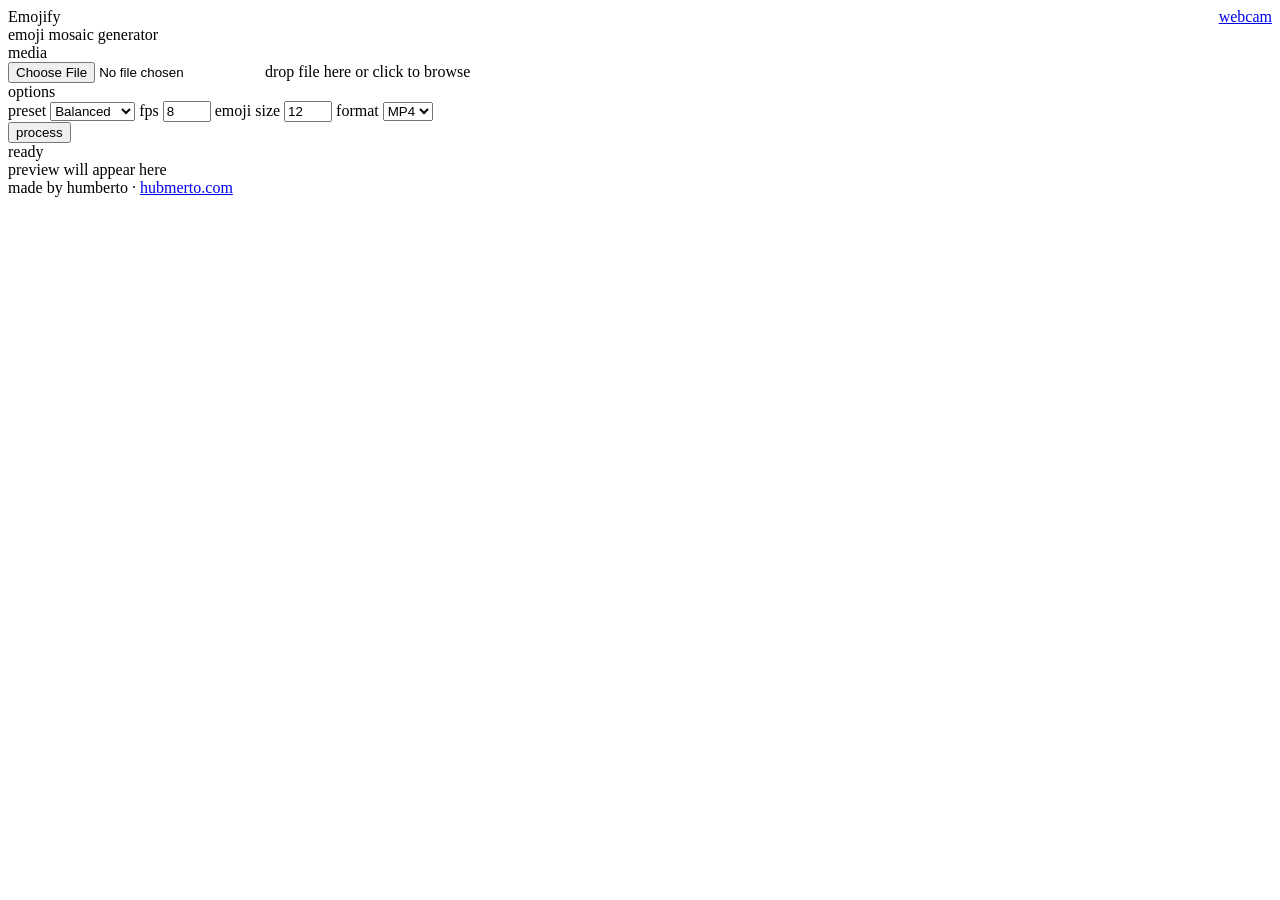
==== webapp/templates/index.html @ 3bb165b2 "Redesign UI to match hubmerto.com, add preview panel, prep for Railway deploy - Redesign all pages w" ====
<!doctype html>
<html lang="en">
  <head>
    <meta charset="utf-8" />
    <meta name="viewport" content="width=device-width, initial-scale=1" />
    <title>Emojify</title>
    <link rel="stylesheet" href="/static/style.css" />
  </head>
  <body>
    <div class="app-wide">
      <header class="app-header">
        <div style="display:flex;justify-content:space-between;align-items:baseline">
          <div>
            <div class="app-title">Emojify</div>
            <div class="app-subtitle">emoji mosaic generator</div>
          </div>
          <nav style="display:flex;gap:16px">
            <a href="/webcam" class="nav-link">webcam</a>
          </nav>
        </div>
      </header>

      <div class="two-col">
        <!-- Left: controls -->
        <div class="col-left">
          <div class="section">
            <div class="section-label">media</div>
            <div id="dropzone" class="dropzone">
              <input id="file" type="file" accept="video/*,image/*" />
              <span class="drop-title" id="drop-title">drop file here</span>
              <span class="drop-sub" id="drop-sub">or click to browse</span>
            </div>
          </div>

          <div class="section">
            <div class="section-label">options</div>
            <div class="controls">
              <label id="preset-control">
                preset
                <select id="preset">
                  <option value="custom">Custom</option>
                  <option value="fast">Fast</option>
                  <option value="balanced" selected>Balanced</option>
                  <option value="detail">High detail</option>
                </select>
              </label>
              <label id="fps-control">
                fps
                <input id="fps" type="number" min="1" max="30" value="8" />
              </label>
              <label>
                emoji size
                <input id="size" type="number" min="4" max="48" value="12" />
              </label>
              <label>
                format
                <select id="format">
                  <option value="mp4">MP4</option>
                  <option value="gif">GIF</option>
                </select>
              </label>
            </div>
          </div>

          <div class="button-row">
            <button id="process" class="btn primary">process</button>
          </div>

          <div class="status-bar">
            <div id="status" class="status-text">ready</div>
            <div class="progress-wrap" id="progress-wrap" style="display:none">
              <div class="bar"><span id="progress-bar"></span></div>
            </div>
          </div>
        </div>

        <!-- Right: preview -->
        <div class="col-right">
          <div class="preview-panel" id="preview-panel">
            <div class="preview-placeholder" id="preview-placeholder">
              <span>preview will appear here</span>
            </div>
            <div class="preview-content" id="preview-content" style="display:none"></div>
            <div class="preview-actions" id="preview-actions" style="display:none">
              <a id="download-link" class="btn" download>download</a>
            </div>
          </div>
        </div>
      </div>

      <div class="footer-text">
        made by humberto &middot;
        <a href="https://hubmerto.com" target="_blank" rel="noreferrer">hubmerto.com</a>
      </div>
    </div>

    <script src="/static/app.js"></script>
  </body>
</html>
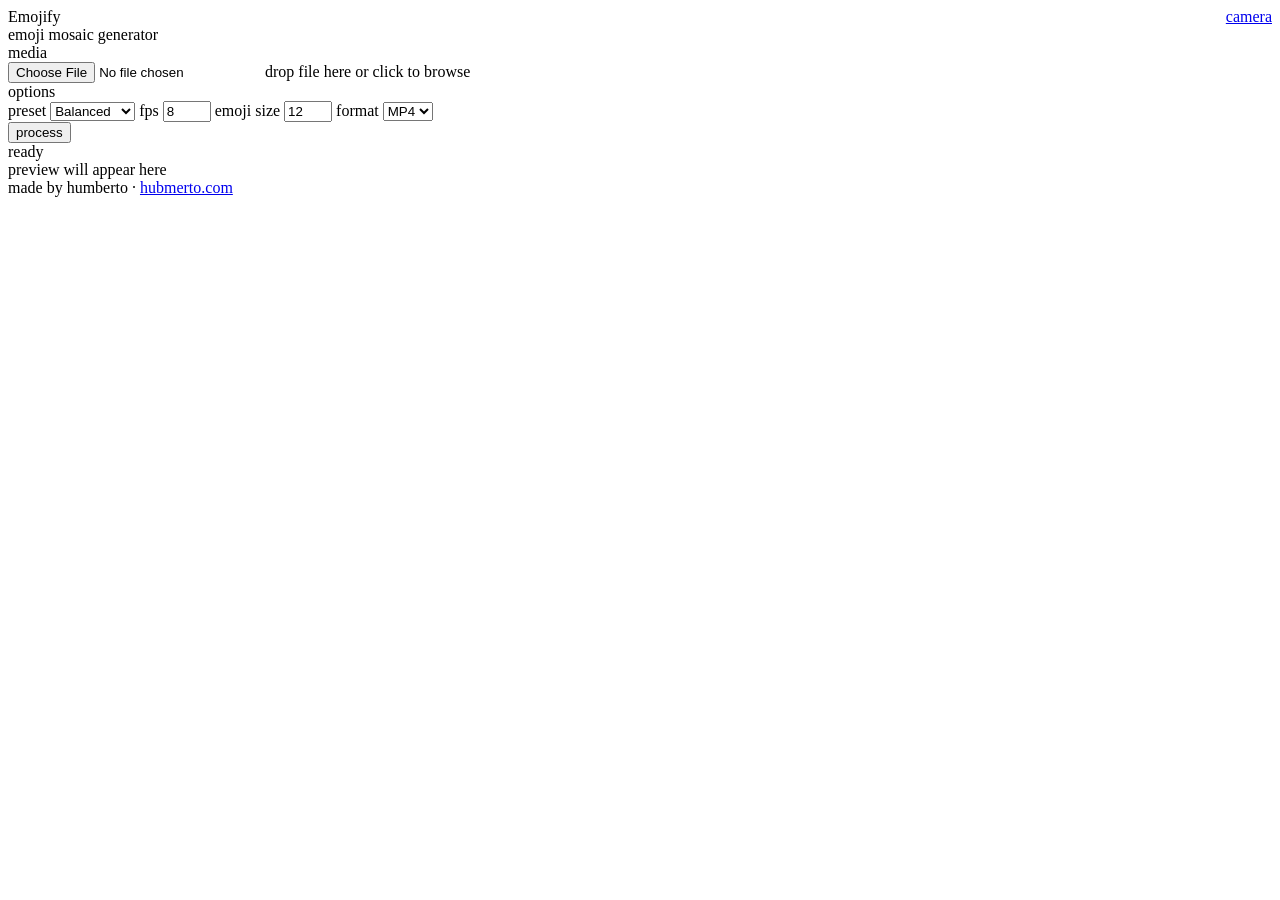
==== commit 05b266d6: "Rename webcam to camera + add snapshot feature - Rename /webcam route to /camera with new camera.htm" ====
--- a/webapp/templates/index.html
+++ b/webapp/templates/index.html
@@ -15,7 +15,7 @@
             <div class="app-subtitle">emoji mosaic generator</div>
           </div>
           <nav style="display:flex;gap:16px">
-            <a href="/webcam" class="nav-link">webcam</a>
+            <a href="/camera" class="nav-link">camera</a>
           </nav>
         </div>
       </header>
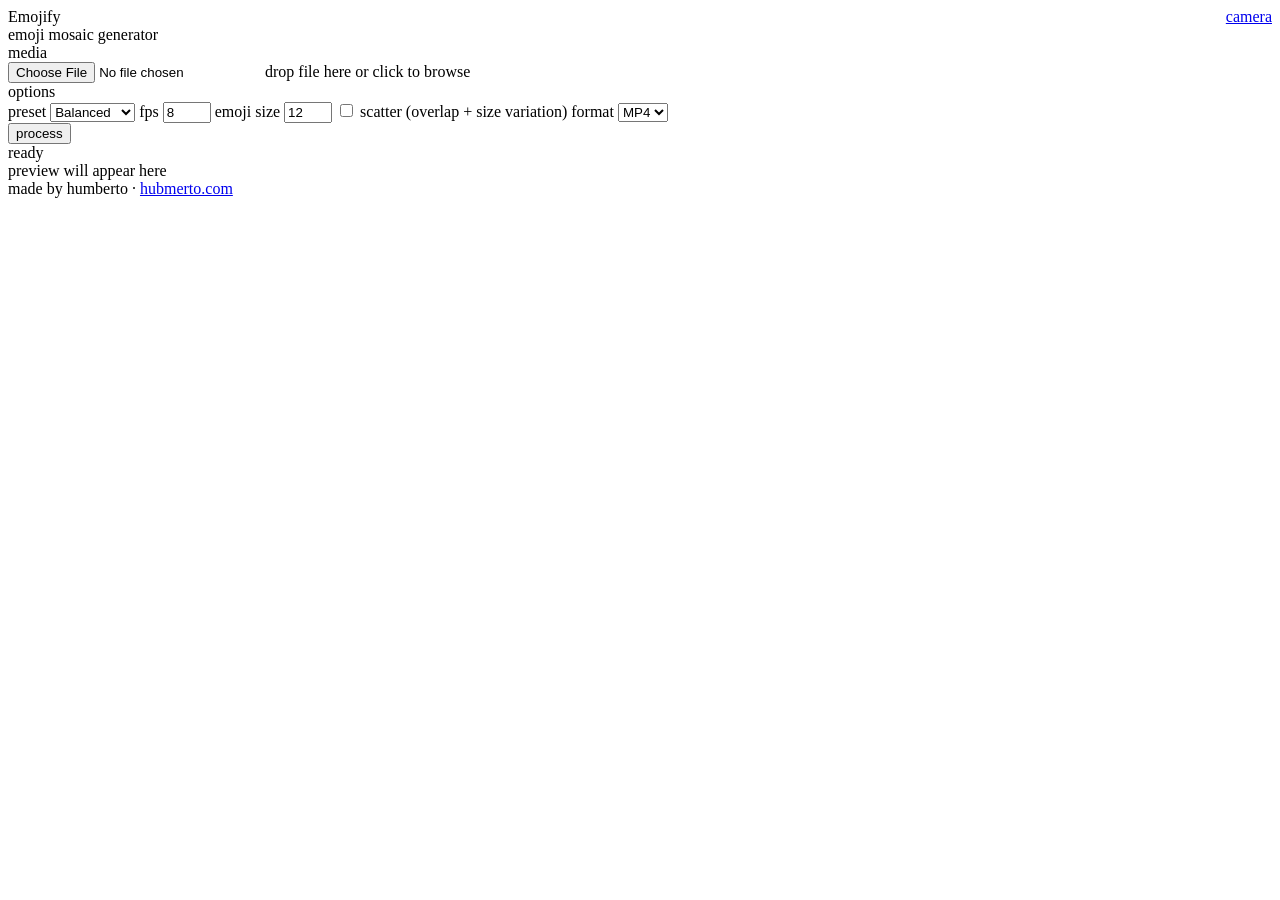
==== commit bdab4e2b: "Improve image quality and add scatter option - Image CLI now builds palette at full resolution and d" ====
--- a/webapp/templates/index.html
+++ b/webapp/templates/index.html
@@ -52,6 +52,10 @@
                 emoji size
                 <input id="size" type="number" min="4" max="48" value="12" />
               </label>
+              <label id="scatter-control">
+                <input id="scatter" type="checkbox" />
+                scatter (overlap + size variation)
+              </label>
               <label>
                 format
                 <select id="format">
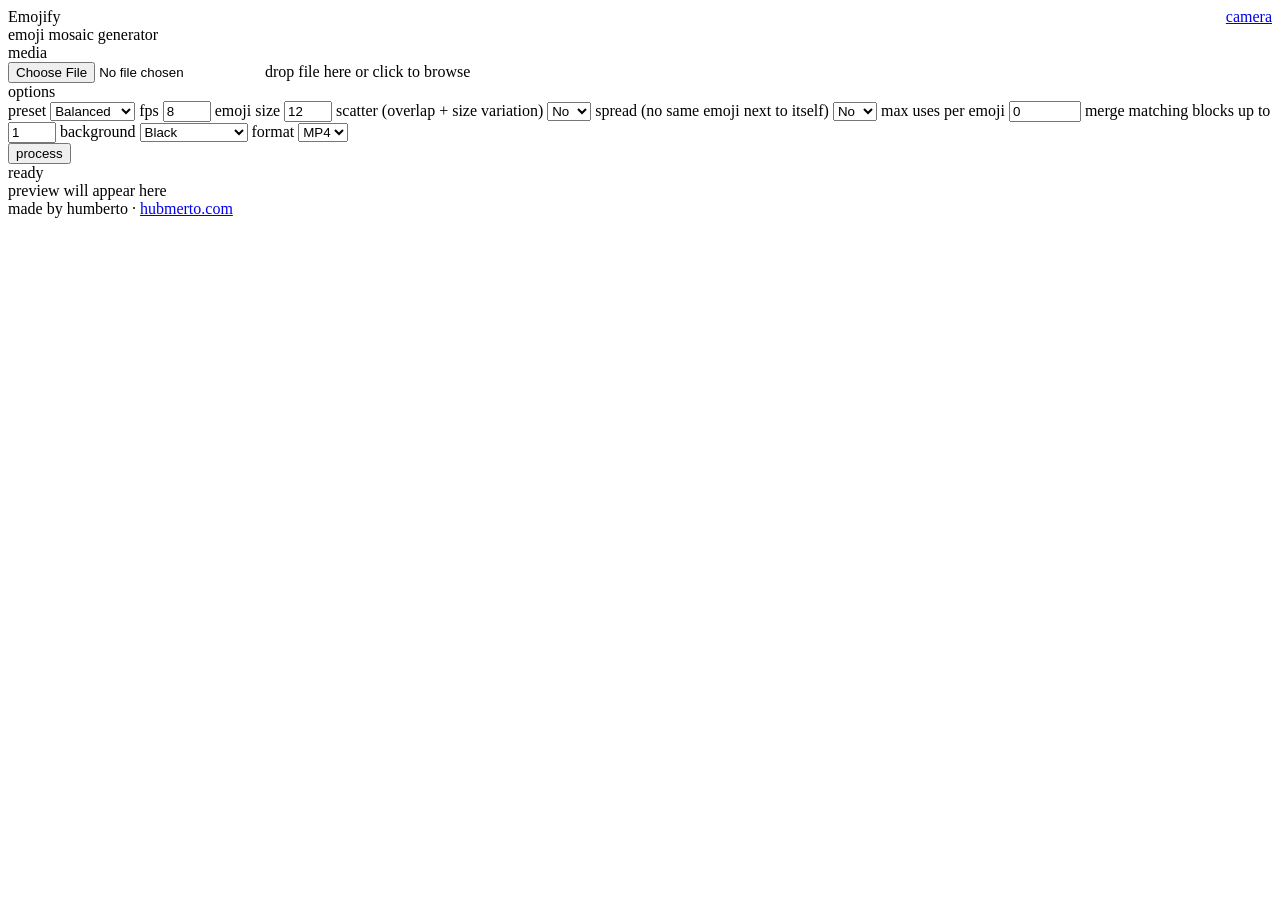
==== commit 7a74b18c: "Add scatter, spread, merge, background, ASCII/emoji TXT options - Scatter (overlap + size variation)" ====
--- a/webapp/templates/index.html
+++ b/webapp/templates/index.html
@@ -52,9 +52,36 @@
                 emoji size
                 <input id="size" type="number" min="4" max="48" value="12" />
               </label>
-              <label id="scatter-control">
-                <input id="scatter" type="checkbox" />
+              <label>
                 scatter (overlap + size variation)
+                <select id="scatter">
+                  <option value="no">No</option>
+                  <option value="yes">Yes</option>
+                </select>
+              </label>
+              <label>
+                spread (no same emoji next to itself)
+                <select id="no-adjacent">
+                  <option value="no">No</option>
+                  <option value="yes">Yes</option>
+                </select>
+              </label>
+              <label>
+                max uses per emoji
+                <input id="max-uses" type="number" min="0" max="10000" value="0" />
+              </label>
+              <label>
+                merge matching blocks up to
+                <input id="max-block" type="number" min="1" max="16" value="1" />
+              </label>
+              <label id="bg-control">
+                background
+                <select id="bg">
+                  <option value="black">Black</option>
+                  <option value="white">White</option>
+                  <option value="transparent">Transparent</option>
+                  <option value="image">Original image</option>
+                </select>
               </label>
               <label>
                 format
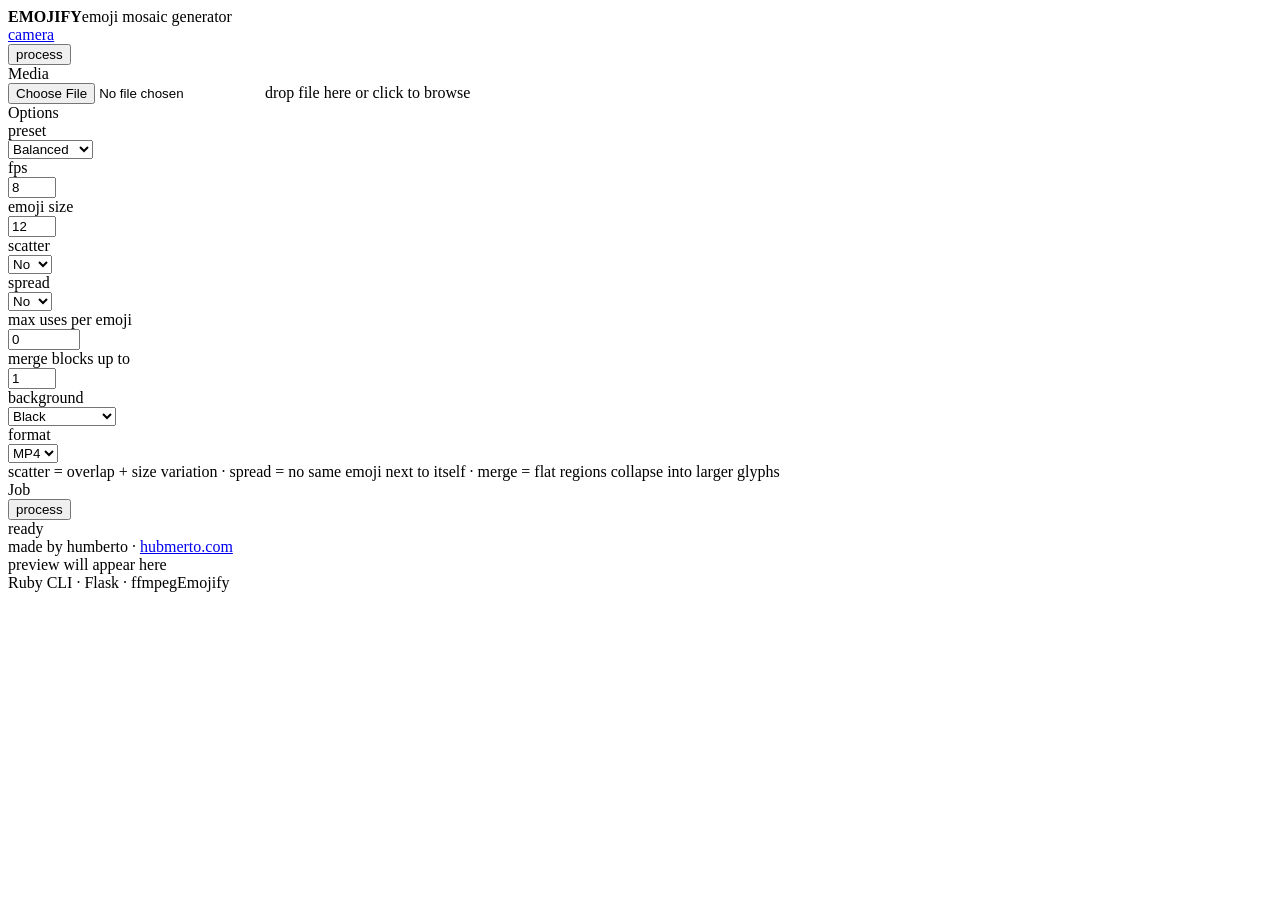
==== commit 9e8dc28e: "Emojify web app on lab-ui The upload page now runs on lab-ui, the interface kit shared with the Memp" ====
--- a/webapp/templates/index.html
+++ b/webapp/templates/index.html
@@ -1,130 +1,89 @@
 <!doctype html>
-<html lang="en">
+<html lang="en" class="lab-root">
   <head>
     <meta charset="utf-8" />
     <meta name="viewport" content="width=device-width, initial-scale=1" />
     <title>Emojify</title>
+    <link rel="stylesheet" href="/static/lab-ui/lab-ui.css" />
     <link rel="stylesheet" href="/static/style.css" />
   </head>
-  <body>
-    <div class="app-wide">
-      <header class="app-header">
-        <div style="display:flex;justify-content:space-between;align-items:baseline">
-          <div>
-            <div class="app-title">Emojify</div>
-            <div class="app-subtitle">emoji mosaic generator</div>
-          </div>
-          <nav style="display:flex;gap:16px">
-            <a href="/camera" class="nav-link">camera</a>
-          </nav>
+  <body class="lab">
+    <div class="lab-shell lab-side-left">
+      <header class="lab-top">
+        <div class="lab-brand"><span class="lab-mark"></span><b>EMOJIFY</b><span>emoji mosaic generator</span></div>
+        <nav class="lab-menu"><a href="/camera" class="nav-link">camera</a></nav>
+        <div class="lab-spacer"></div>
+        <div class="lab-toolbar">
+          <button id="process" class="lab-btn lab-accent">process</button>
         </div>
       </header>
 
-      <div class="two-col">
-        <!-- Left: controls -->
-        <div class="col-left">
-          <div class="section">
-            <div class="section-label">media</div>
-            <div id="dropzone" class="dropzone">
-              <input id="file" type="file" accept="video/*,image/*" />
-              <span class="drop-title" id="drop-title">drop file here</span>
-              <span class="drop-sub" id="drop-sub">or click to browse</span>
-            </div>
+      <aside class="lab-side">
+        <section class="lab-panel"><div class="lab-panel-head"><span class="lab-title">Media</span></div><div class="lab-panel-body">
+          <div id="dropzone" class="dropzone lab-dropzone">
+            <input id="file" type="file" accept="video/*,image/*" />
+            <span class="drop-title" id="drop-title">drop file here</span>
+            <span class="drop-sub" id="drop-sub">or click to browse</span>
           </div>
+        </div></section>
 
-          <div class="section">
-            <div class="section-label">options</div>
-            <div class="controls">
-              <label id="preset-control">
-                preset
-                <select id="preset">
-                  <option value="custom">Custom</option>
-                  <option value="fast">Fast</option>
-                  <option value="balanced" selected>Balanced</option>
-                  <option value="detail">High detail</option>
-                </select>
-              </label>
-              <label id="fps-control">
-                fps
-                <input id="fps" type="number" min="1" max="30" value="8" />
-              </label>
-              <label>
-                emoji size
-                <input id="size" type="number" min="4" max="48" value="12" />
-              </label>
-              <label>
-                scatter (overlap + size variation)
-                <select id="scatter">
-                  <option value="no">No</option>
-                  <option value="yes">Yes</option>
-                </select>
-              </label>
-              <label>
-                spread (no same emoji next to itself)
-                <select id="no-adjacent">
-                  <option value="no">No</option>
-                  <option value="yes">Yes</option>
-                </select>
-              </label>
-              <label>
-                max uses per emoji
-                <input id="max-uses" type="number" min="0" max="10000" value="0" />
-              </label>
-              <label>
-                merge matching blocks up to
-                <input id="max-block" type="number" min="1" max="16" value="1" />
-              </label>
-              <label id="bg-control">
-                background
-                <select id="bg">
-                  <option value="black">Black</option>
-                  <option value="white">White</option>
-                  <option value="transparent">Transparent</option>
-                  <option value="image">Original image</option>
-                </select>
-              </label>
-              <label>
-                format
-                <select id="format">
-                  <option value="mp4">MP4</option>
-                  <option value="gif">GIF</option>
-                </select>
-              </label>
-            </div>
+        <section class="lab-panel"><div class="lab-panel-head"><span class="lab-title">Options</span></div><div class="lab-panel-body">
+          <div class="lab-row" id="preset-control"><label for="preset">preset</label><div class="lab-widget lab-select"><select id="preset">
+            <option value="custom">Custom</option>
+            <option value="fast">Fast</option>
+            <option value="balanced" selected>Balanced</option>
+            <option value="detail">High detail</option>
+          </select></div></div>
+          <div class="lab-row" id="fps-control"><label for="fps">fps</label><div class="lab-widget lab-text"><input id="fps" type="number" min="1" max="30" value="8" /></div></div>
+          <div class="lab-row"><label for="size">emoji size</label><div class="lab-widget lab-text"><input id="size" type="number" min="4" max="48" value="12" /></div></div>
+          <div class="lab-row"><label for="scatter" title="overlap + size variation">scatter</label><div class="lab-widget lab-select"><select id="scatter">
+            <option value="no">No</option>
+            <option value="yes">Yes</option>
+          </select></div></div>
+          <div class="lab-row"><label for="no-adjacent" title="no same emoji next to itself">spread</label><div class="lab-widget lab-select"><select id="no-adjacent">
+            <option value="no">No</option>
+            <option value="yes">Yes</option>
+          </select></div></div>
+          <div class="lab-row"><label for="max-uses">max uses per emoji</label><div class="lab-widget lab-text"><input id="max-uses" type="number" min="0" max="10000" value="0" /></div></div>
+          <div class="lab-row"><label for="max-block">merge blocks up to</label><div class="lab-widget lab-text"><input id="max-block" type="number" min="1" max="16" value="1" /></div></div>
+          <div class="lab-row" id="bg-control"><label for="bg">background</label><div class="lab-widget lab-select"><select id="bg">
+            <option value="black">Black</option>
+            <option value="white">White</option>
+            <option value="transparent">Transparent</option>
+            <option value="image">Original image</option>
+          </select></div></div>
+          <div class="lab-row"><label for="format">format</label><div class="lab-widget lab-select"><select id="format">
+            <option value="mp4">MP4</option>
+            <option value="gif">GIF</option>
+          </select></div></div>
+          <div class="lab-note">scatter = overlap + size variation · spread = no same emoji next to itself · merge = flat regions collapse into larger glyphs</div>
+        </div></section>
+
+        <section class="lab-panel"><div class="lab-panel-head"><span class="lab-title">Job</span></div><div class="lab-panel-body">
+          <div class="lab-btns"><button class="lab-btn lab-accent" type="button" onclick="document.getElementById('process').click()">process</button></div>
+          <div class="status-bar">
+            <div id="status" class="lab-status-line status-text">ready</div>
+            <div class="progress-wrap lab-progress" id="progress-wrap" style="display:none"><div class="bar"><span id="progress-bar"></span></div></div>
           </div>
+        </div></section>
 
-          <div class="button-row">
-            <button id="process" class="btn primary">process</button>
-          </div>
+        <div class="lab-note footer-text">made by humberto &middot; <a href="https://hubmerto.com" target="_blank" rel="noreferrer">hubmerto.com</a></div>
+      </aside>
 
-          <div class="status-bar">
-            <div id="status" class="status-text">ready</div>
-            <div class="progress-wrap" id="progress-wrap" style="display:none">
-              <div class="bar"><span id="progress-bar"></span></div>
-            </div>
+      <main class="lab-view">
+        <div class="preview-panel" id="preview-panel">
+          <div class="preview-placeholder" id="preview-placeholder"><span>preview will appear here</span></div>
+          <div class="preview-content" id="preview-content" style="display:none"></div>
+          <div class="preview-actions" id="preview-actions" style="display:none">
+            <a id="download-link" class="lab-btn lab-accent" download>download</a>
           </div>
         </div>
+      </main>
 
-        <!-- Right: preview -->
-        <div class="col-right">
-          <div class="preview-panel" id="preview-panel">
-            <div class="preview-placeholder" id="preview-placeholder">
-              <span>preview will appear here</span>
-            </div>
-            <div class="preview-content" id="preview-content" style="display:none"></div>
-            <div class="preview-actions" id="preview-actions" style="display:none">
-              <a id="download-link" class="btn" download>download</a>
-            </div>
-          </div>
-        </div>
-      </div>
-
-      <div class="footer-text">
-        made by humberto &middot;
-        <a href="https://hubmerto.com" target="_blank" rel="noreferrer">hubmerto.com</a>
-      </div>
+      <footer class="lab-status"><span>Ruby CLI · Flask · ffmpeg</span><span class="lab-spacer"></span><span>Emojify</span></footer>
     </div>
 
+    <script src="/static/lab-ui/lab-ui.js"></script>
     <script src="/static/app.js"></script>
   </body>
 </html>
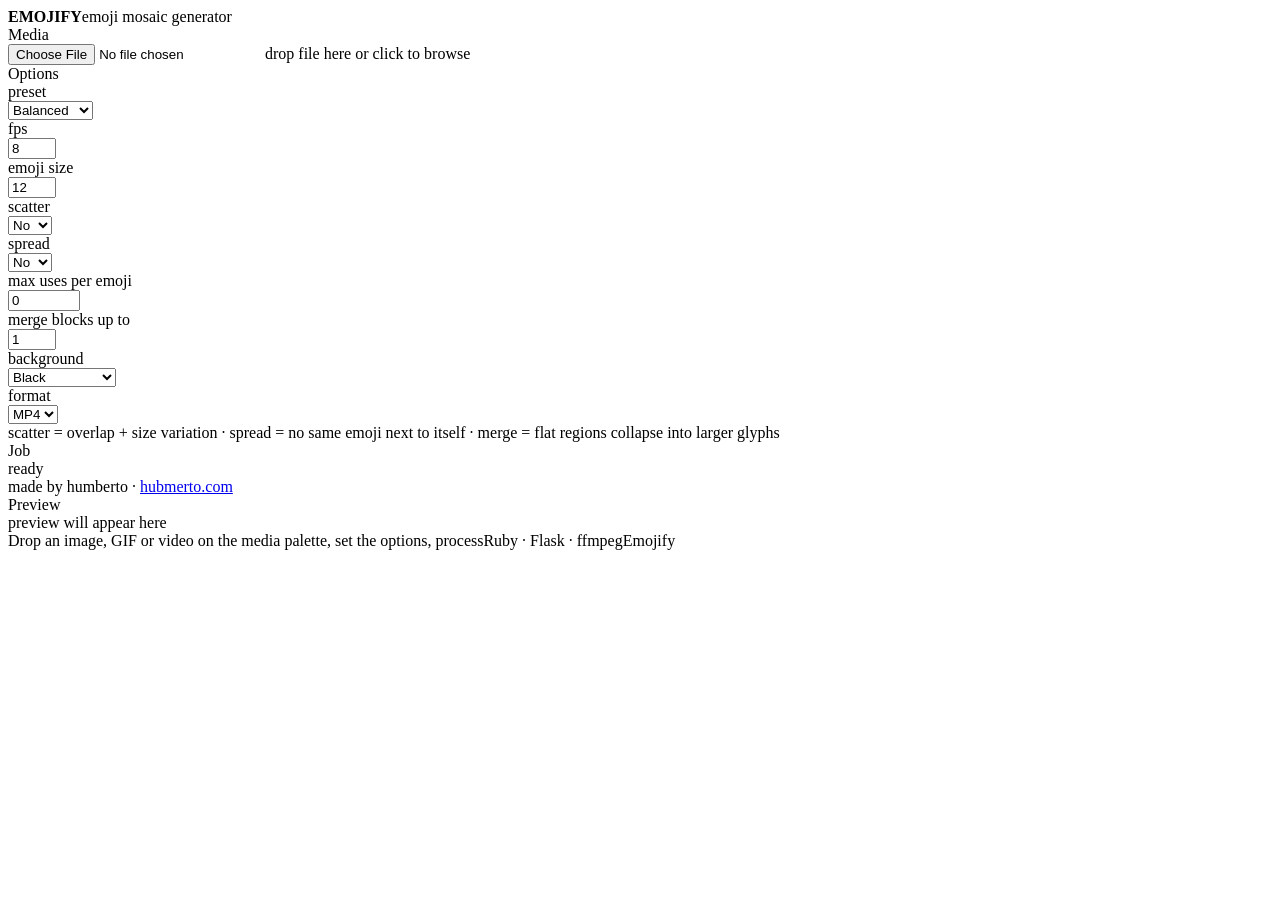
==== commit 3294b521: "Emojify: menus, tool strip and document window from lab-ui File / Job / View menus and a tool strip " ====
--- a/webapp/templates/index.html
+++ b/webapp/templates/index.html
@@ -8,15 +8,15 @@
     <link rel="stylesheet" href="/static/style.css" />
   </head>
   <body class="lab">
-    <div class="lab-shell lab-side-left">
+    <div class="lab-shell lab-side-left lab-no-rail lab-no-tools2">
       <header class="lab-top">
         <div class="lab-brand"><span class="lab-mark"></span><b>EMOJIFY</b><span>emoji mosaic generator</span></div>
-        <nav class="lab-menu"><a href="/camera" class="nav-link">camera</a></nav>
+        <nav class="lab-menu" id="menus"></nav>
         <div class="lab-spacer"></div>
-        <div class="lab-toolbar">
-          <button id="process" class="lab-btn lab-accent">process</button>
-        </div>
       </header>
+      <div class="lab-tools" id="tools"></div>
+      <div class="lab-tools2"></div>
+      <div class="lab-rail"></div>
 
       <aside class="lab-side">
         <section class="lab-panel"><div class="lab-panel-head"><span class="lab-title">Media</span></div><div class="lab-panel-body">
@@ -60,7 +60,6 @@
         </div></section>
 
         <section class="lab-panel"><div class="lab-panel-head"><span class="lab-title">Job</span></div><div class="lab-panel-body">
-          <div class="lab-btns"><button class="lab-btn lab-accent" type="button" onclick="document.getElementById('process').click()">process</button></div>
           <div class="status-bar">
             <div id="status" class="lab-status-line status-text">ready</div>
             <div class="progress-wrap lab-progress" id="progress-wrap" style="display:none"><div class="bar"><span id="progress-bar"></span></div></div>
@@ -70,7 +69,8 @@
         <div class="lab-note footer-text">made by humberto &middot; <a href="https://hubmerto.com" target="_blank" rel="noreferrer">hubmerto.com</a></div>
       </aside>
 
-      <main class="lab-view">
+      <main class="lab-view lab-has-doc">
+        <div class="lab-doc"><span class="lab-lights"><i></i><i></i><i></i></span><span class="lab-doc-title">Preview</span><span class="lab-doc-right" id="docRight"></span></div>
         <div class="preview-panel" id="preview-panel">
           <div class="preview-placeholder" id="preview-placeholder"><span>preview will appear here</span></div>
           <div class="preview-content" id="preview-content" style="display:none"></div>
@@ -80,10 +80,22 @@
         </div>
       </main>
 
-      <footer class="lab-status"><span>Ruby CLI · Flask · ffmpeg</span><span class="lab-spacer"></span><span>Emojify</span></footer>
+      <footer class="lab-status"><span>Drop an image, GIF or video on the media palette, set the options, process</span><span class="lab-spacer"></span><span class="lab-cell">Ruby · Flask · ffmpeg</span><span class="lab-cell">Emojify</span></footer>
     </div>
 
     <script src="/static/lab-ui/lab-ui.js"></script>
+    <script>
+      LabUI.menubar(document.getElementById('menus'), [
+        { title: 'File', items: [{ title: 'Choose file…', icon: 'folder', onClick: () => document.getElementById('file').click() }, { sep: true }, { title: 'Download result', icon: 'download', onClick: () => document.getElementById('download-link').click() }] },
+        { title: 'Job', items: [{ title: 'Process', icon: 'bolt', click: '#process' }] },
+        { title: 'View', items: [{ title: 'Camera', icon: 'camera', onClick: () => { location.href = '/camera'; } }] },
+      ]);
+      LabUI.toolbar(document.getElementById('tools'), [
+        [{ icon: 'folder', tip: 'Choose file', onClick: () => document.getElementById('file').click() }, { icon: 'camera', tip: 'Camera', onClick: () => { location.href = '/camera'; } }],
+        { spacer: true },
+        [{ icon: 'download', tip: 'Download result', onClick: () => document.getElementById('download-link').click() }, { icon: 'bolt', text: 'process', tip: 'Run the mosaic', primary: true, id: 'process' }],
+      ]);
+    </script>
     <script src="/static/app.js"></script>
   </body>
 </html>
